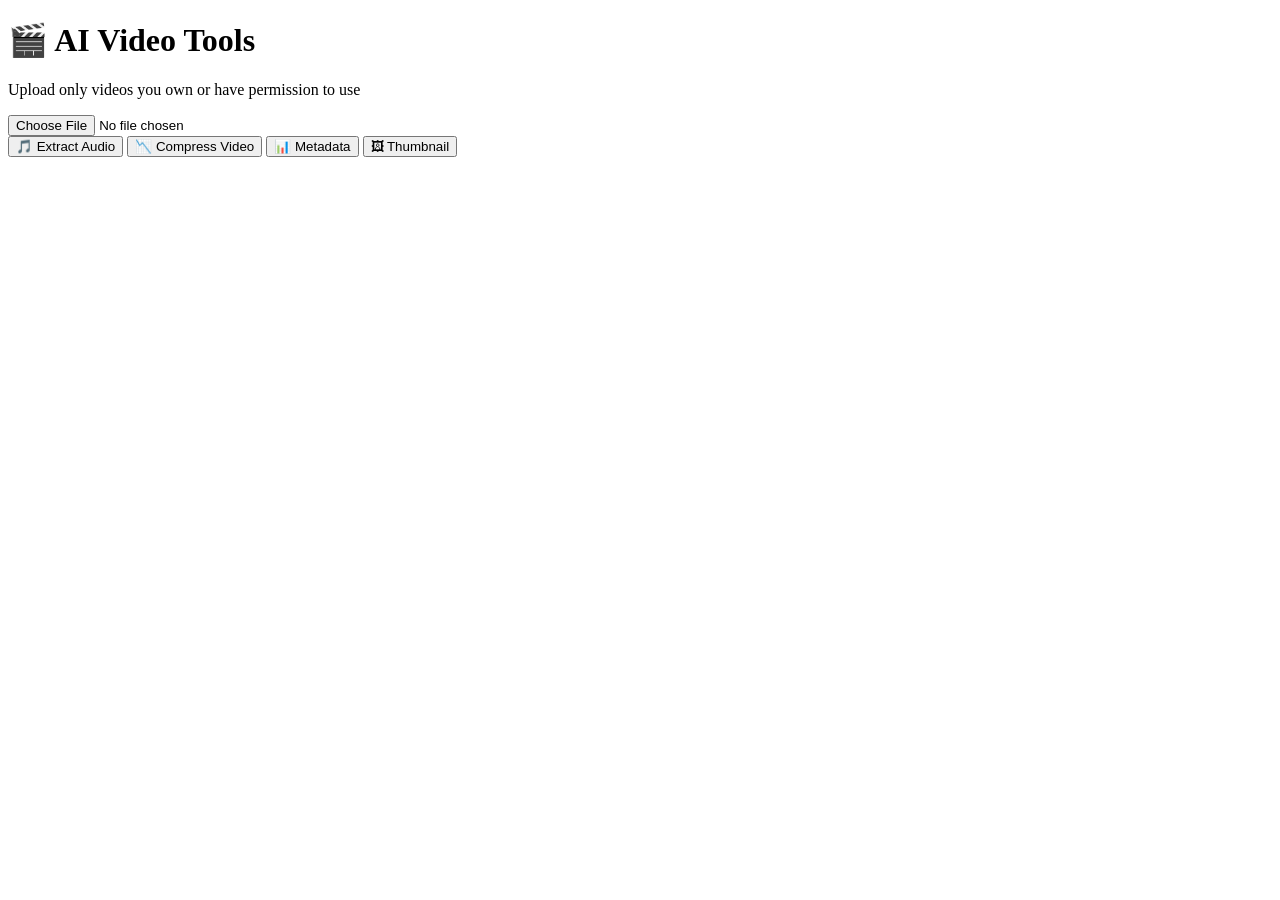
==== index.html @ e583adf0 "Update and rename frontend/index.html to index.html" ====
<!DOCTYPE html>
<html>
<head>
  <title>AI Video Tools</title>
  <link rel="stylesheet" href="style.css">
</head>
<body>

<h1>🎬 AI Video Tools</h1>
<p>Upload only videos you own or have permission to use</p>

<input type="file" id="video">

<div class="buttons">
  <button onclick="send('audio')">🎵 Extract Audio</button>
  <button onclick="send('compress')">📉 Compress Video</button>
  <button onclick="send('metadata')">📊 Metadata</button>
  <button onclick="send('thumbnail')">🖼 Thumbnail</button>
</div>

<pre id="result"></pre>

<script src="script.js"></script>
</body>
</html>
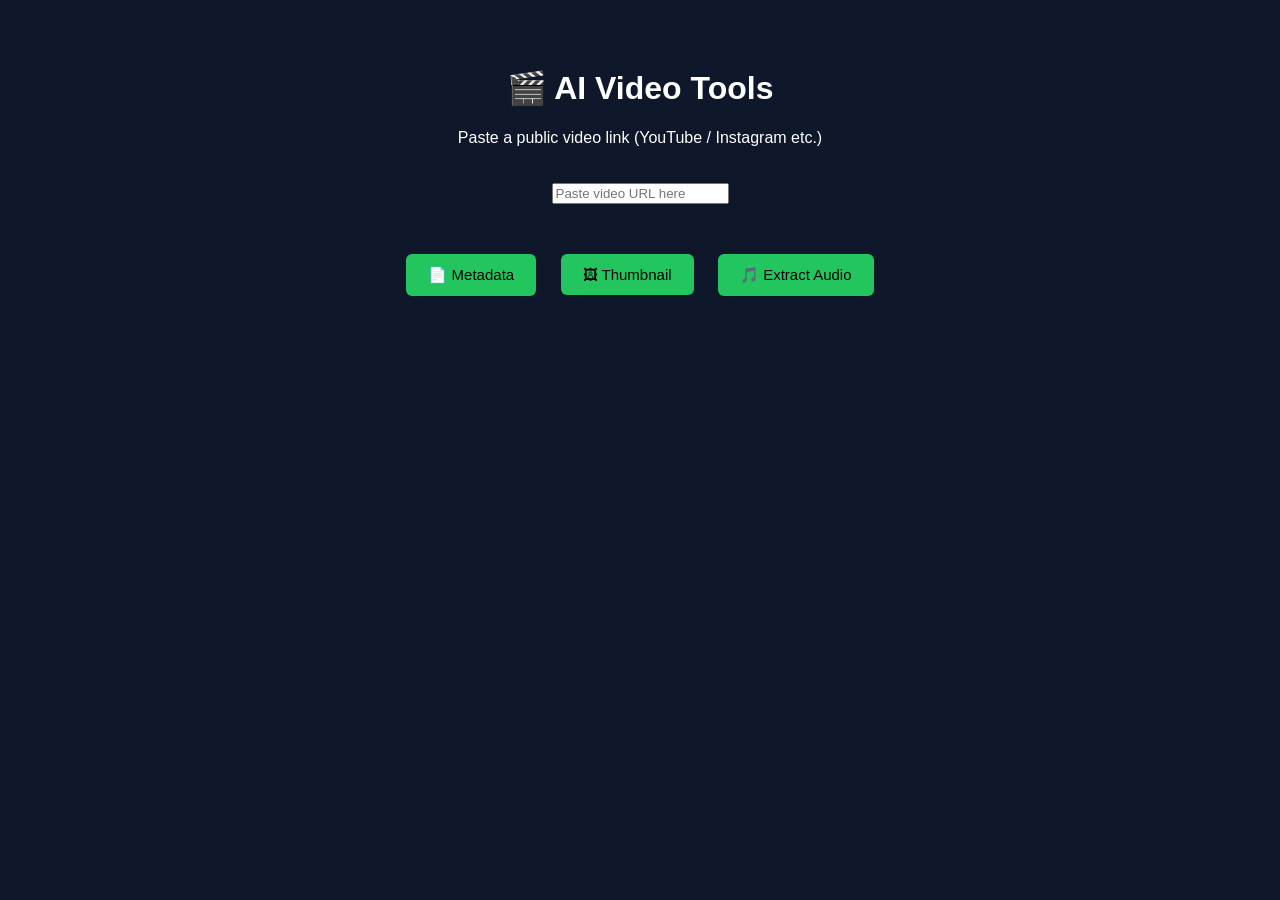
==== commit e363158b: "Update index.html to accept video URLs" ====
--- a/index.html
+++ b/index.html
@@ -6,20 +6,19 @@
 </head>
 <body>
 
-<h1>🎬 AI Video Tools</h1>
-<p>Upload only videos you own or have permission to use</p>
+  <h1>🎬 AI Video Tools</h1>
+  <p>Paste a public video link (YouTube / Instagram etc.)</p>
 
-<input type="file" id="video">
+  <input type="text" id="videoUrl" placeholder="Paste video URL here">
 
-<div class="buttons">
-  <button onclick="send('audio')">🎵 Extract Audio</button>
-  <button onclick="send('compress')">📉 Compress Video</button>
-  <button onclick="send('metadata')">📊 Metadata</button>
-  <button onclick="send('thumbnail')">🖼 Thumbnail</button>
-</div>
+  <div class="buttons">
+    <button onclick="send('metadata')">📄 Metadata</button>
+    <button onclick="send('thumbnail')">🖼 Thumbnail</button>
+    <button onclick="send('audio')">🎵 Extract Audio</button>
+  </div>
 
-<pre id="result"></pre>
+  <pre id="result"></pre>
 
-<script src="script.js"></script>
+  <script src="script.js"></script>
 </body>
 </html>
--- a/style.css
+++ b/style.css
@@ -0,0 +1,26 @@
+body {
+  font-family: Arial;
+  background: #0f172a;
+  color: white;
+  text-align: center;
+  padding: 40px;
+}
+
+button {
+  margin: 10px;
+  padding: 12px 22px;
+  border: none;
+  background: #22c55e;
+  color: black;
+  font-size: 15px;
+  border-radius: 6px;
+  cursor: pointer;
+}
+
+input {
+  margin: 20px;
+}
+
+.buttons {
+  margin-top: 20px;
+}
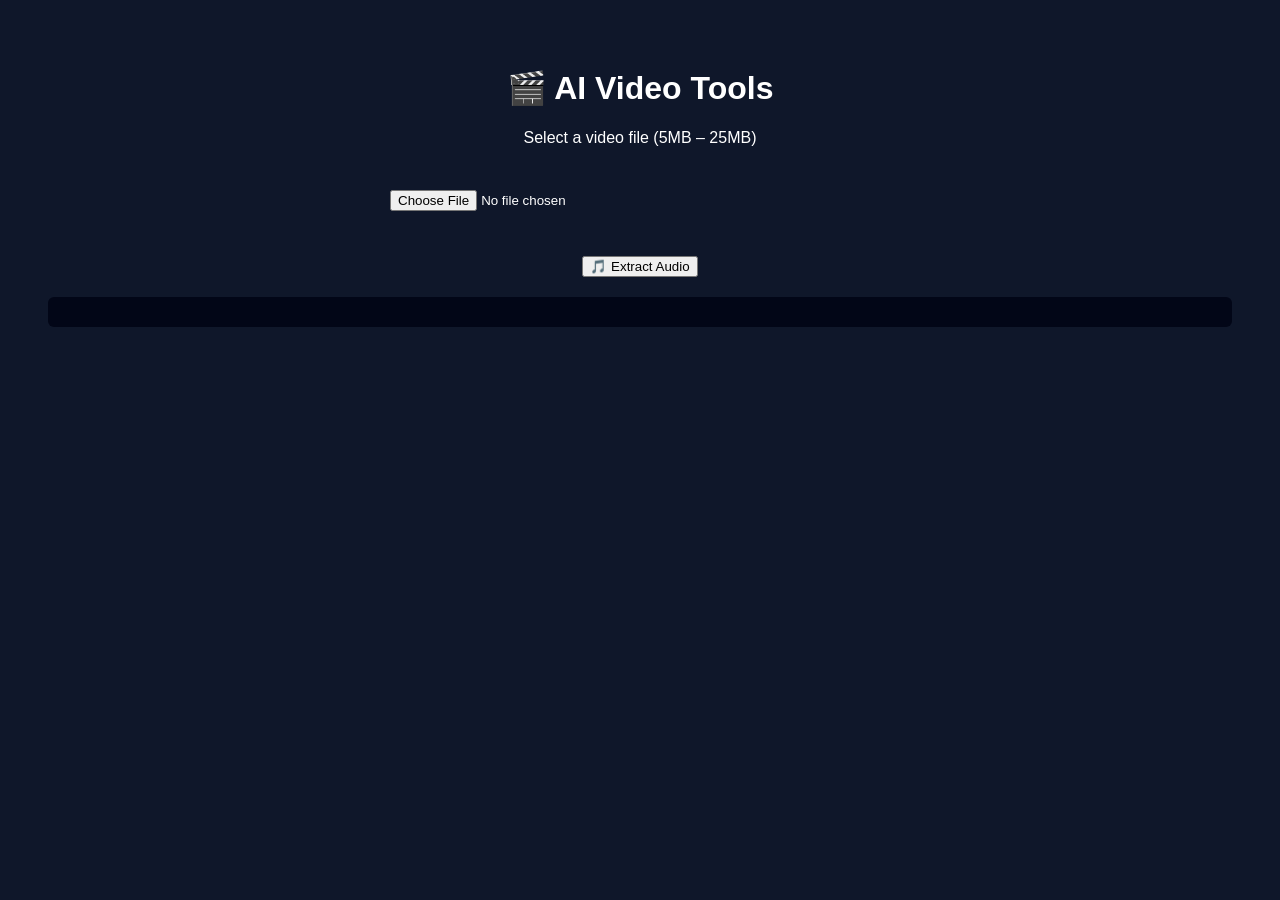
==== commit 44f20510: "Update index.html" ====
--- a/index.html
+++ b/index.html
@@ -6,19 +6,17 @@
 </head>
 <body>
 
-  <h1>🎬 AI Video Tools</h1>
-  <p>Paste a public video link (YouTube / Instagram etc.)</p>
+<h1>🎬 AI Video Tools</h1>
+<p>Select a video file (5MB – 25MB)</p>
 
-  <input type="text" id="videoUrl" placeholder="Paste video URL here">
+<input type="file" id="video" accept="video/*">
 
-  <div class="buttons">
-    <button onclick="send('metadata')">📄 Metadata</button>
-    <button onclick="send('thumbnail')">🖼 Thumbnail</button>
-    <button onclick="send('audio')">🎵 Extract Audio</button>
-  </div>
+<br><br>
+<button onclick="upload()">🎵 Extract Audio</button>
 
-  <pre id="result"></pre>
+<pre id="result"></pre>
 
-  <script src="script.js"></script>
+<script src="script.js"></script>
 </body>
 </html>
+
--- a/style.css
+++ b/style.css
@@ -1,26 +1,33 @@
 body {
-  font-family: Arial;
+  font-family: Arial, sans-serif;
   background: #0f172a;
   color: white;
   text-align: center;
   padding: 40px;
 }
 
-button {
-  margin: 10px;
-  padding: 12px 22px;
+input {
+  width: 80%;
+  max-width: 500px;
+  padding: 12px;
+  margin: 15px 0;
+  border-radius: 6px;
   border: none;
-  background: #22c55e;
-  color: black;
-  font-size: 15px;
+}
+
+.buttons button {
+  margin: 5px;
+  padding: 10px 15px;
+  border: none;
   border-radius: 6px;
   cursor: pointer;
 }
 
-input {
-  margin: 20px;
+pre {
+  text-align: left;
+  background: #020617;
+  padding: 15px;
+  margin-top: 20px;
+  border-radius: 6px;
+  overflow-x: auto;
 }
-
-.buttons {
-  margin-top: 20px;
-}
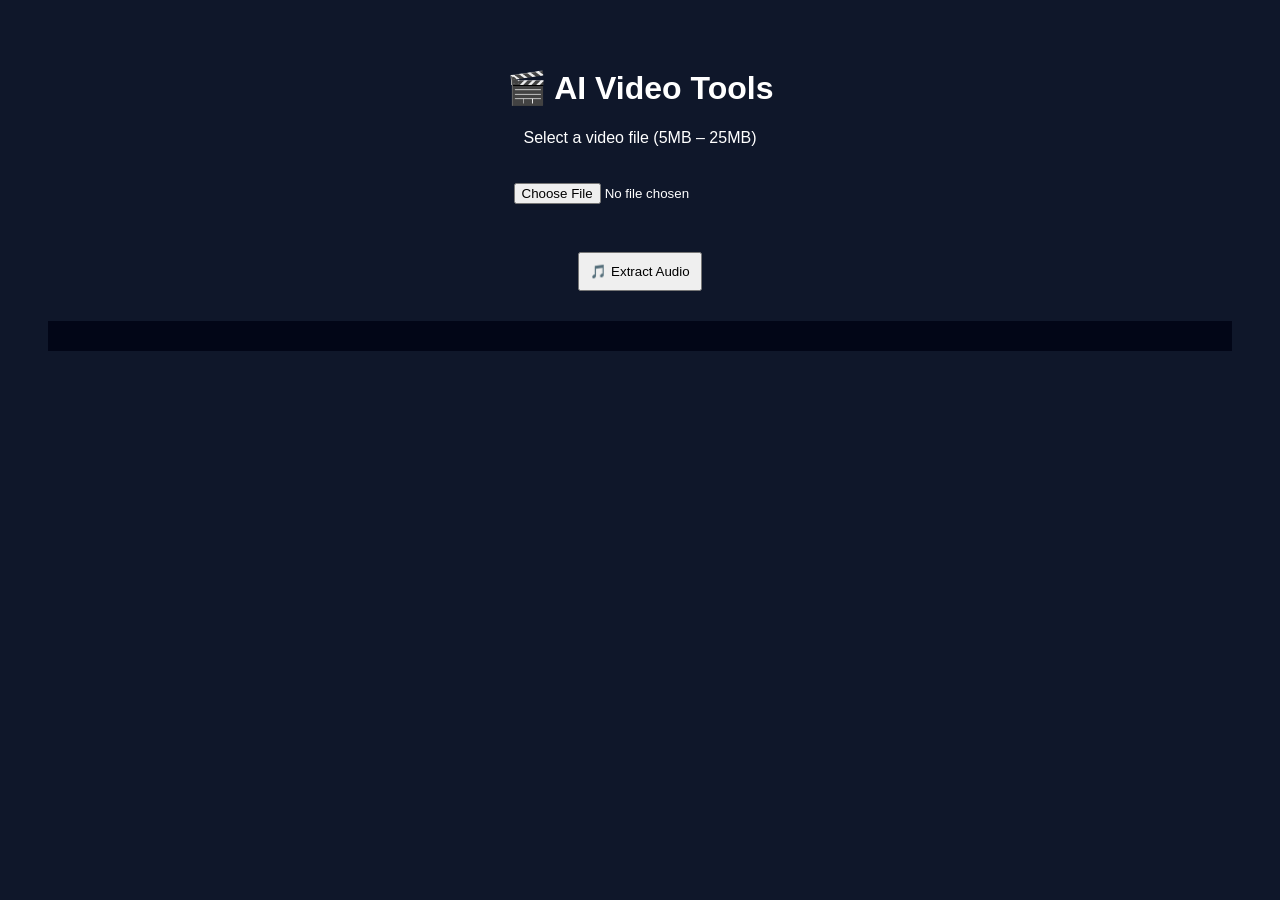
==== commit 1964eb56: "Update index.html" ====
--- a/index.html
+++ b/index.html
@@ -12,7 +12,7 @@
 <input type="file" id="video" accept="video/*">
 
 <br><br>
-<button onclick="upload()">🎵 Extract Audio</button>
+<button onclick="extractAudio()">🎵 Extract Audio</button>
 
 <pre id="result"></pre>
 
@@ -20,3 +20,4 @@
 </body>
 </html>
 
+
--- a/style.css
+++ b/style.css
@@ -1,33 +1,21 @@
 body {
-  font-family: Arial, sans-serif;
   background: #0f172a;
   color: white;
+  font-family: Arial;
   text-align: center;
   padding: 40px;
 }
 
-input {
-  width: 80%;
-  max-width: 500px;
-  padding: 12px;
-  margin: 15px 0;
-  border-radius: 6px;
-  border: none;
-}
-
-.buttons button {
-  margin: 5px;
-  padding: 10px 15px;
-  border: none;
-  border-radius: 6px;
-  cursor: pointer;
+input, button {
+  padding: 10px;
+  margin: 10px;
 }
 
 pre {
-  text-align: left;
   background: #020617;
   padding: 15px;
+  text-align: left;
   margin-top: 20px;
-  border-radius: 6px;
-  overflow-x: auto;
 }
+
+
